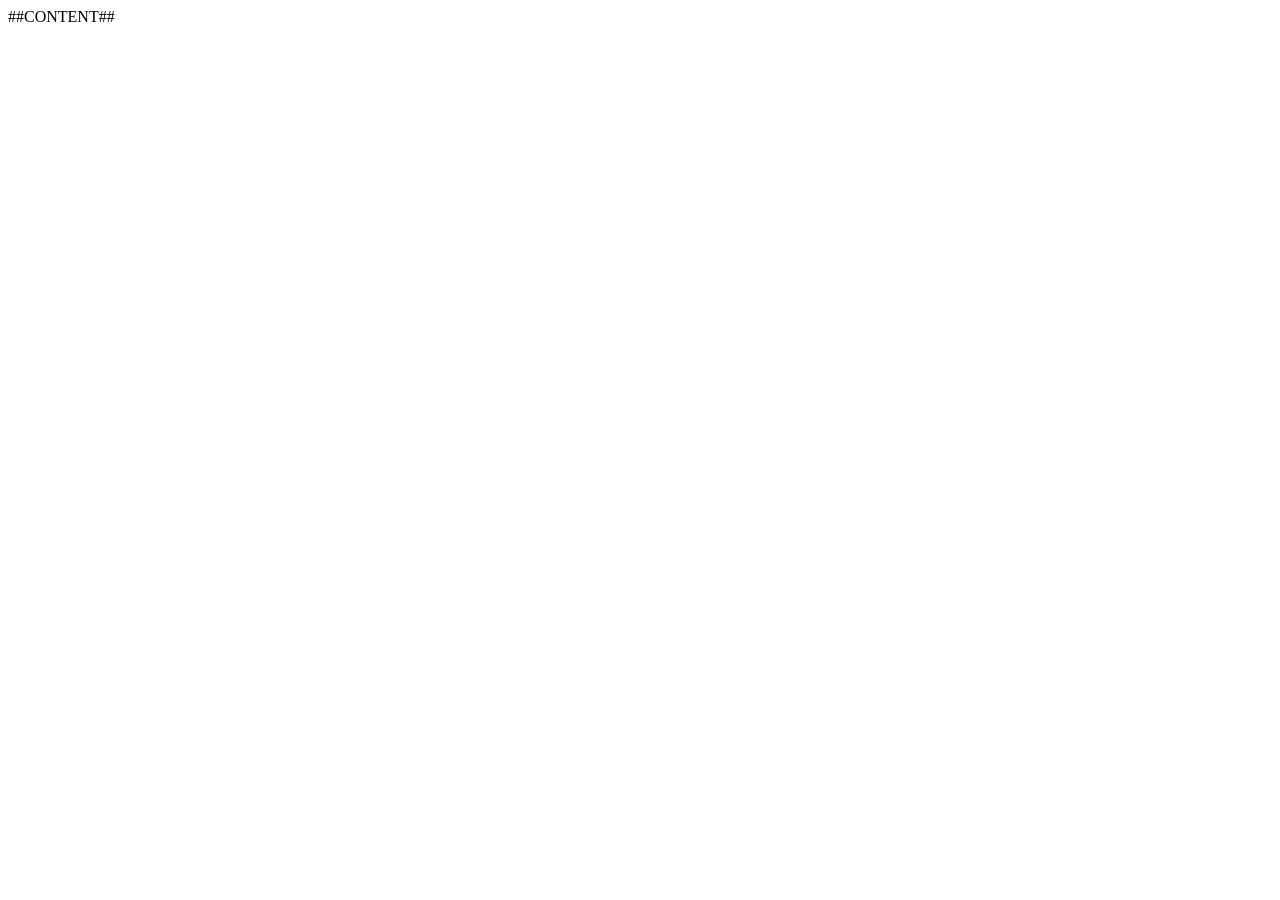
==== web/templates/index.html @ 4d76a0c5 "web: Add first version of feeze website" ====
<!DOCTYPE html>
<html lang="en">

<head>
  <meta charset="UTF-8">
  <meta name="viewport" content="width=device-width, initial-scale=1">
  <title>feeze</title>
</head>

<body>
  <main>
    <div>
      ##CONTENT##
    </div>
  </main>
</body>

</html>
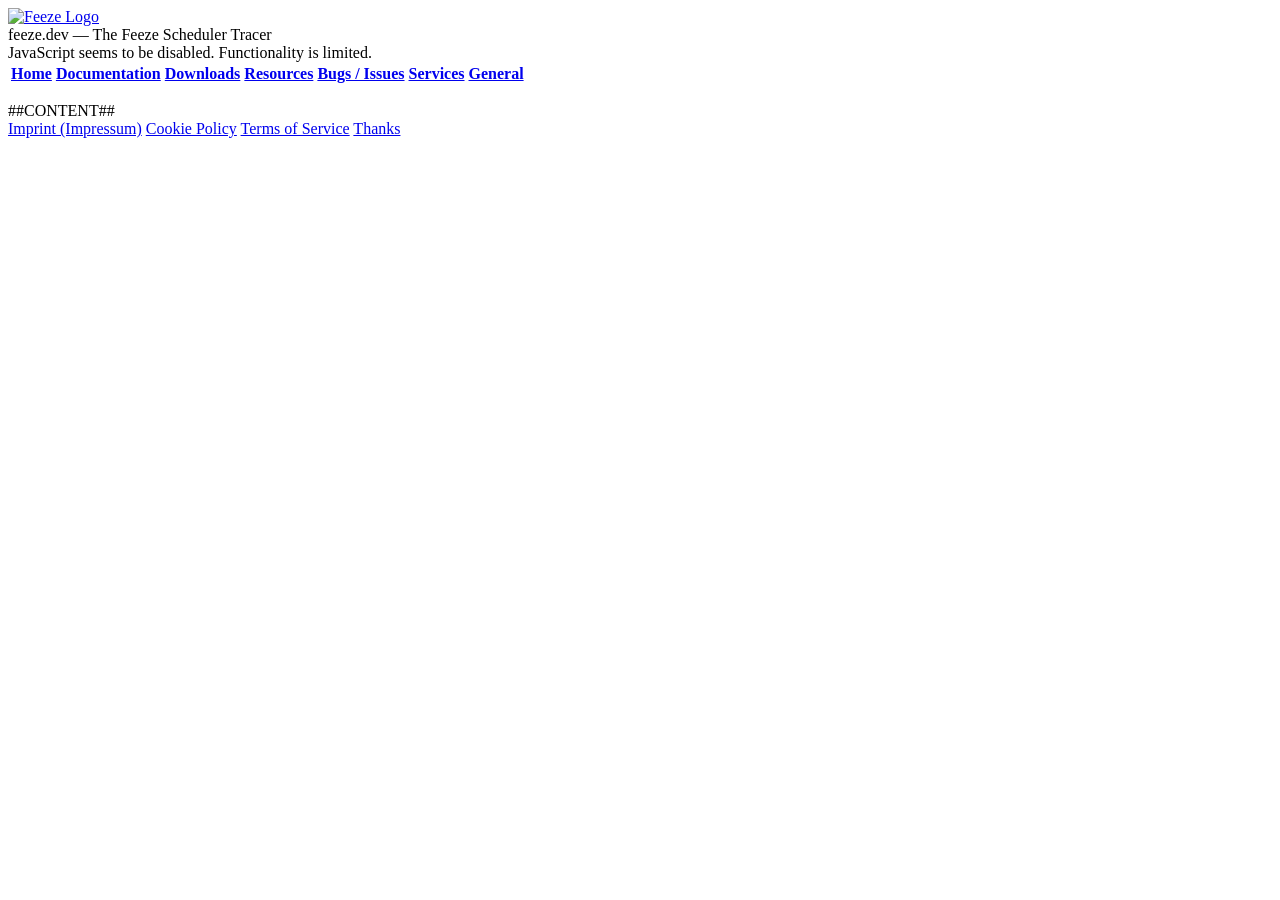
==== commit 3d559cb6: "Merge pull request #172 from simonvonhackewitz/improve_footer web: replace footer table with flexbox" ====
--- a/web/templates/index.html
+++ b/web/templates/index.html
@@ -4,15 +4,142 @@
 <head>
   <meta charset="UTF-8">
   <meta name="viewport" content="width=device-width, initial-scale=1">
+
+  <meta name="description"
+    content="Feeze is a graphical tool to record and browse Linux scheduler data.">
+  <meta name="keywords" content="eBPF, fuzion, scheduler, real-time systems">
+
+  <!-- Open Graph / Facebook / Mastodon -->
+  <meta property="og:title" content="The Feeze Scheduler Tracer" />
+  <meta property="og:type" content="website" />
+  <meta property="og:image" content="https://feeze.dev/images/og_image_for_preview.png" />
+  <!-- <meta property="og:description" content="NYI"> -->
+
+  <style>
+    /* latin */
+    @font-face {
+      font-family: 'Carme';
+      font-style: normal;
+      font-weight: 400;
+      font-display: swap;
+      src: url('/fonts/carme-v11-latin-regular.woff2') format('woff2');
+      unicode-range: U+0000-00FF, U+0131, U+0152-0153, U+02BB-02BC, U+02C6, U+02DA, U+02DC, U+2000-206F, U+2074, U+20AC, U+2122, U+2191, U+2193, U+2212, U+2215, U+FEFF, U+FFFD;
+    }
+
+    /* fira-mono-regular - latin */
+    @font-face {
+      font-family: 'Fira Mono';
+      font-style: normal;
+      font-weight: 400;
+      src: local(''),
+        url('/fonts/fira-mono-v9-latin-regular.woff2') format('woff2');
+    }
+
+    /*!
+    * Font Awesome Free 5.15.3 by @fontawesome - https://fontawesome.com
+    * License - https://fontawesome.com/license/free (Icons: CC BY 4.0, Fonts: SIL OFL 1.1, Code: MIT License)
+    */
+    @font-face {
+      font-family: 'Font Awesome 5 Free';
+      font-style: normal;
+      font-weight: 900;
+      font-display: block;
+      src: url("/fonts/fa-solid-900.woff2") format("woff2");
+    }
+  </style>
+  <link rel="stylesheet" href="/style.css">
+
   <title>feeze</title>
 </head>
 
 <body>
+  <div class="feeze-gui-blurred"></div>
+  <header>
+    <div class="wrapper">
+      <div class="logo">
+        <a href="/" title="Feeze Home">
+          <img src="/images/logo.svg" width="60" alt="Feeze Logo">
+        </a>
+      </div>
+
+      <div class="header-title">feeze.dev — The Feeze Scheduler Tracer</div>
+
+      <div id="loginStatus">
+        <form id="loginform" onSubmit="return mylogin()">
+          <div>
+            <span id="status0">JavaScript seems to be disabled. Functionality is limited.</span>
+          </div>
+        </form>
+      </div>
+    </div>
+  </header>
   <main>
-    <div>
+    <table class="nav-bar" id="NAV_BAR">
+      <tr>
+        <th class="nav-el">
+          <a href="/index" class="nav-el-2">Home</a>
+        </th>
+        <th class="nav-el">
+          <a href="/doc/index" class="nav-el-2">Documentation</a>
+        </th>
+        <th class="nav-el">
+          <a href="/downloads" class="nav-el-2">Downloads</a>
+        </th>
+        <th class="nav-el">
+          <a href="/res" class="nav-el-2">Resources</a>
+        </th>
+        <th class="nav-el">
+          <a href="/bugs" class="nav-el-2">Bugs / Issues</a>
+        </th>
+        <th class="nav-el">
+          <a href="/services" class="nav-el-2">Services</a>
+        </th>
+        <th class="nav-el">
+          <a href="/general/" class="nav-el-2">General</a>
+        </th>
+      </tr>
+    </table>
+    <p></p>
+    <div id="content" class="my-main">
       ##CONTENT##
     </div>
+    <nav id="footer" class="footer" aria-label="Footer">
+      <a href="/general/imprint.html">Imprint (Impressum)</a>
+      <a href="/general/cookie_policy.html">Cookie Policy</a>
+      <a href="/general/terms.html">Terms of Service</a>
+      <a href="/general/thanks.html">Thanks</a>
+    </nav>
   </main>
+
+  <script>
+    const sessionId = '##SESSION_ID##';
+    const loginHeader = `
+        <form id="loginform" onSubmit="return mylogin()">
+          <div id="status0"></div>
+          <div>
+            <label for="login" class="visually-hidden">Login</label>
+            <input type="text"     class="login-text" required="required" maxlength="256" minlength="1" id="login"    name="login"    placeholder="login" autofocus="true" />
+            <label for="password" class="visually-hidden">Password</label>
+            <input type="password" class="login-text" required="required" maxlength="40"  minlength="8" id="password" name="password" placeholder="password" />
+          </div>
+          <div>
+            <input type="submit" class="login-button" name="submitlogin" value="Log in"/>
+            <a href="/register" class="login-button" name="register">Sign up</a>
+          </div>
+        </form>
+        `;
+    const loggedInHeader = `
+        <form id="logoutform" onSubmit="return mylogout()">
+          <div>
+            <span id="status0"></span>
+          </div>
+          <div>
+            <input type="submit" class="login-button" name="logout" value="Log out"/>
+          </div>
+        </form>
+        `;
+  </script>
+  <script src="/main.js"></script>
 </body>
 
 </html>
